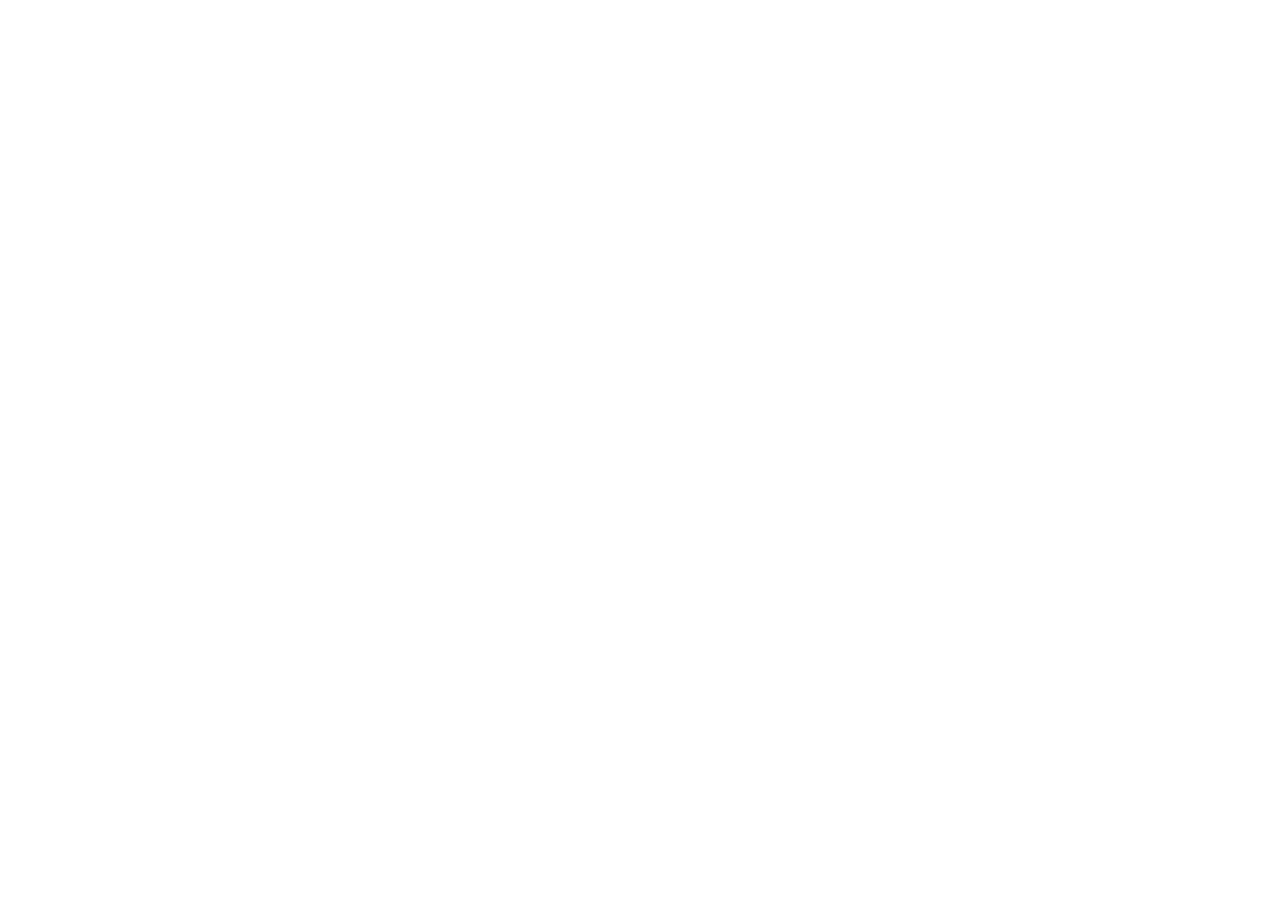
==== hwy/src/main/resources/static/index.html @ ae3f7549 "完成springboot与mybatis的整合，写了个意见发布的model" ====
<!DOCTYPE html>
<html lang="en">
<head>
    <meta charset="UTF-8">
    <!-- import CSS -->
    <link rel="stylesheet" href="https://unpkg.com/element-ui/lib/theme-chalk/index.css">
    <!-- import Vue before Element -->
    <script src="https://unpkg.com/vue/dist/vue.js"></script>
    <!-- import JavaScript -->
    <script src="https://unpkg.com/element-ui/lib/index.js"></script>
    <script src="https://cdn.staticfile.org/axios/0.18.0/axios.min.js"></script>
    <title>首页</title>
</head>
<style>
    [v-cloak]{
        display: none;
    }
</style>
<body>
<div id="app" v-cloak>
    <el-row>
        <el-col :span="12" :offset="4">
            <el-form :model="ideaForm" :ideaFormRules="ideaFormRules" ref="ideaForm" label-width="100px" class="demo-ideaForm">
                <el-form-item label="您的姓名" prop="personName">
                    <el-input v-model="ideaForm.personName"></el-input>
                </el-form-item>
                <el-form-item label="联系方式" prop="phone">
                    <el-input v-model="ideaForm.contactInfo"></el-input>
                </el-form-item>
                <el-form-item label="内容" prop="content">
                    <el-input type="textarea" v-model="ideaForm.content"></el-input>
                </el-form-item>
                <el-form-item>
                    <el-button type="primary" @click="submitForm('ideaForm')">立即创建</el-button>
                    <el-button @click="resetForm('ideaForm')">重置</el-button>
                </el-form-item>
            </el-form>
        </el-col>
    </el-row>
</div>
</body>

<script>
    var vue1 = new Vue({
        el: '#app',
        data: function () {
            return {
                contextPath:'',
                urls:{
                    insertIdea: '/idea/insertIdea'
                },
                ideaForm: {
                    personName: '',
                    contactInfo: '',
                    content: ''
                },
                ideaFormRules: {
                    personName: [
                        { required: true, message: '请输入您的姓名', trigger: 'blur' },
                        { max: 16, message: '最长为16个字符', trigger: 'blur' }
                    ],
                    contactInfo: [
                        { required: true, message: '请输入您的联系方式', trigger: 'blur' },
                        { max: 50, message: '最长为50个字符', trigger: 'blur' }
                    ],
                    content: [
                        { required: true, message: '请输入意见内容', trigger: 'blur' },
                        { max: 500, message: '最长为500个字符', trigger: 'blur' }
                    ]
                }
            }
        },
        created: function () {
            var contextPath = document.location.pathname;
            var contextPath = contextPath.split('/')[1];
            var contextPath = "/" + contextPath;
            this.contextPath = contextPath;
        },
        filters: {},
        mounted: function () {

        },
        methods: {
            submitForm(formName) {
                var self = this;
                var url = self.contextPath + self.urls.insertIdea;
                this.$refs[formName].validate((valid) => {
                    if (valid) {
                        axios.post(url, self.ideaForm)
                            .then(function(res){
                                console.log(res);
                            });
                    } else {
                        console.log('error submit!!');
                        return false;
                    }
                });
            },
            resetForm(formName) {
                this.$refs[formName].resetFields();
            }

        },
        watch: {}
    });
</script>
</html>
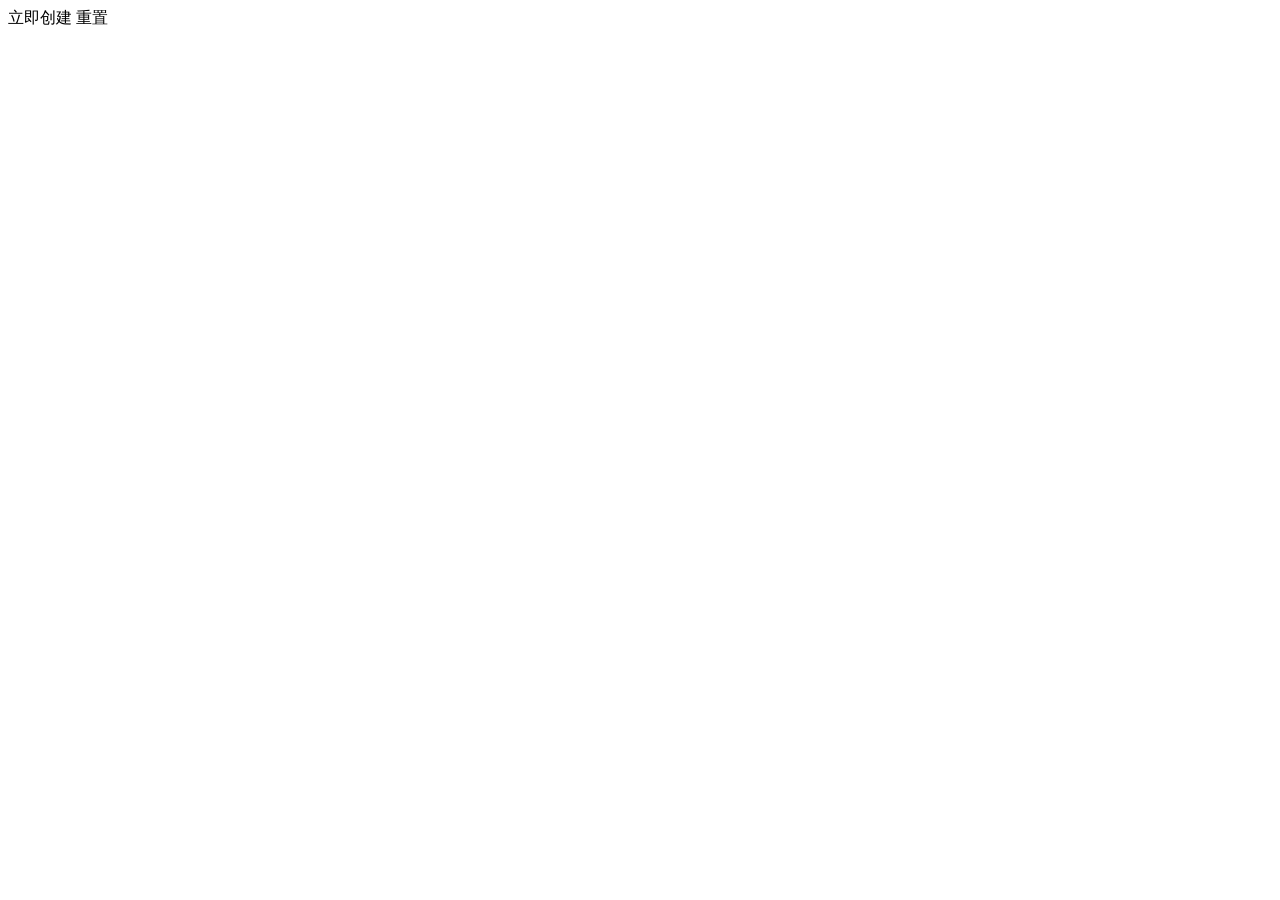
==== commit 6ae2ca1b: "邮件发送功能的实现" ====
--- a/hwy/src/main/resources/static/index.html
+++ b/hwy/src/main/resources/static/index.html
@@ -4,8 +4,10 @@
     <meta charset="UTF-8">
     <!-- import CSS -->
     <link rel="stylesheet" href="https://unpkg.com/element-ui/lib/theme-chalk/index.css">
+    <link rel="shortcut icon" href="favicon.ico">
     <!-- import Vue before Element -->
-    <script src="https://unpkg.com/vue/dist/vue.js"></script>
+    <script src="js/jquery.js"></script>
+    <script src="js/vue.js"></script>
     <!-- import JavaScript -->
     <script src="https://unpkg.com/element-ui/lib/index.js"></script>
     <script src="https://cdn.staticfile.org/axios/0.18.0/axios.min.js"></script>
@@ -20,11 +22,11 @@
 <div id="app" v-cloak>
     <el-row>
         <el-col :span="12" :offset="4">
-            <el-form :model="ideaForm" :ideaFormRules="ideaFormRules" ref="ideaForm" label-width="100px" class="demo-ideaForm">
+            <el-form :model="ideaForm" :rules="ideaFormRules" ref="ideaForm" label-width="100px" class="demo-ideaForm">
                 <el-form-item label="您的姓名" prop="personName">
                     <el-input v-model="ideaForm.personName"></el-input>
                 </el-form-item>
-                <el-form-item label="联系方式" prop="phone">
+                <el-form-item label="联系方式" prop="contactInfo">
                     <el-input v-model="ideaForm.contactInfo"></el-input>
                 </el-form-item>
                 <el-form-item label="内容" prop="content">
@@ -88,10 +90,16 @@
                     if (valid) {
                         axios.post(url, self.ideaForm)
                             .then(function(res){
-                                console.log(res);
+                                self.$message({
+                                    message: '意见已提交！',
+                                    type: 'success'
+                                });
                             });
                     } else {
-                        console.log('error submit!!');
+                        self.$message({
+                            message: '请确保信息填写完整！',
+                            type: 'warning'
+                        });
                         return false;
                     }
                 });
